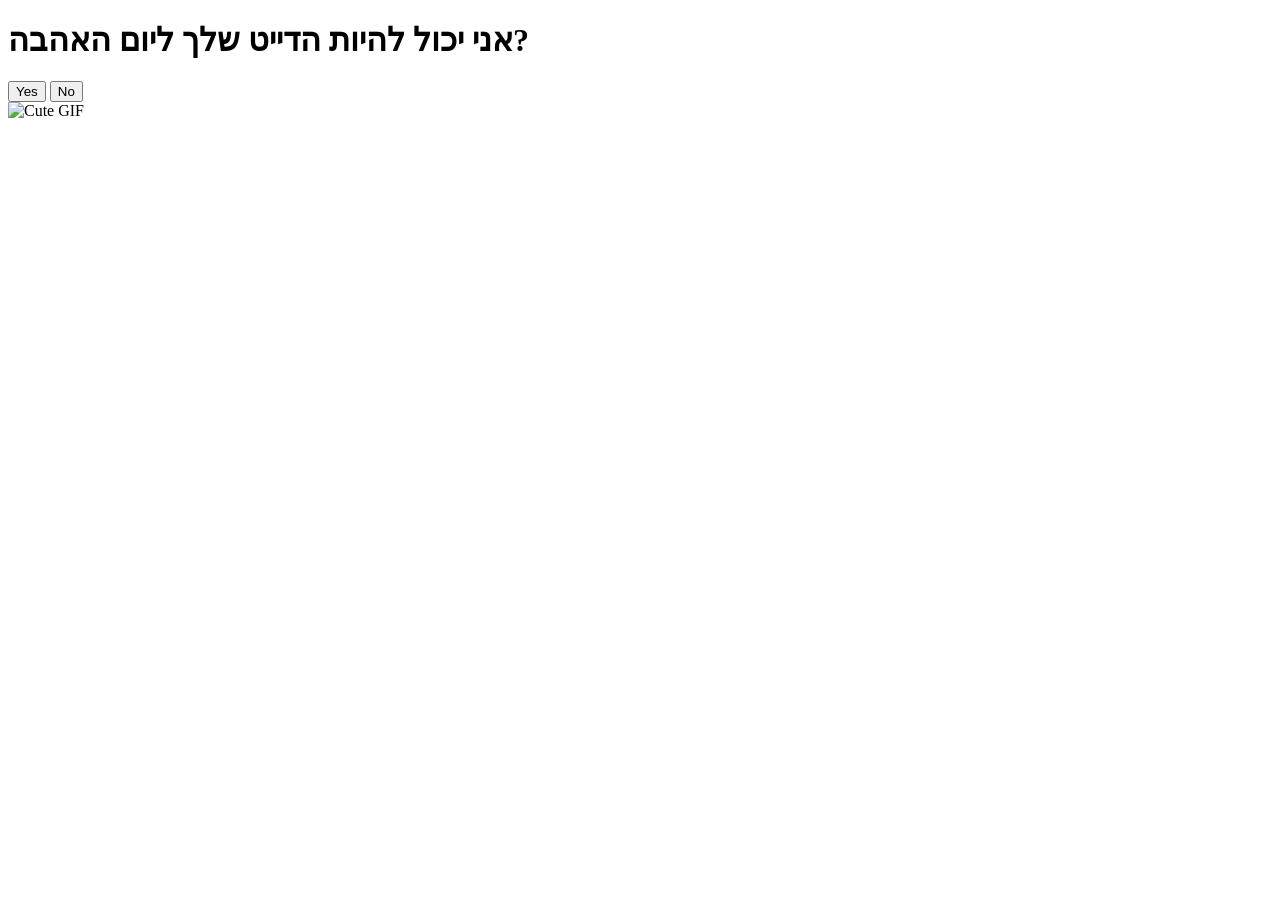
==== index.html @ 95f022d6 "Initial commit" ====
<!DOCTYPE html>
<html lang="en">
<head>
    <meta charset="UTF-8">
    <meta name="viewport" content="width=device-width, initial-scale=1.0">
    <title>אני יכול להיות הדייט שלך ליום האהבה?</title>
    <link rel="stylesheet" href="styles.css">
</head>
<body>
    <div class="container">
        <h1>אני יכול להיות הדייט שלך ליום האהבה?</h1>
        <div class="buttons">
            <button class="yes-button" onclick="handleYesClick()">Yes</button>
            <button class="no-button" onclick="handleNoClick()">No</button>
        </div>
        <div class="gif_container">
            <img src="https://media1.giphy.com/media/v1.Y2lkPTc5MGI3NjExbW5lenZyZHI5OXM2eW95b3pmMG40cWVrMDhtNjVuM3A4dGNxa2g2dSZlcD12MV9pbnRlcm5hbF9naWZfYnlfaWQmY3Q9cw/VM1fcpu2bKs1e2Kdbj/giphy.gif" alt="Cute GIF">
        </div>
    </div>
    <script src="script.js"></script>
</body>
</html>
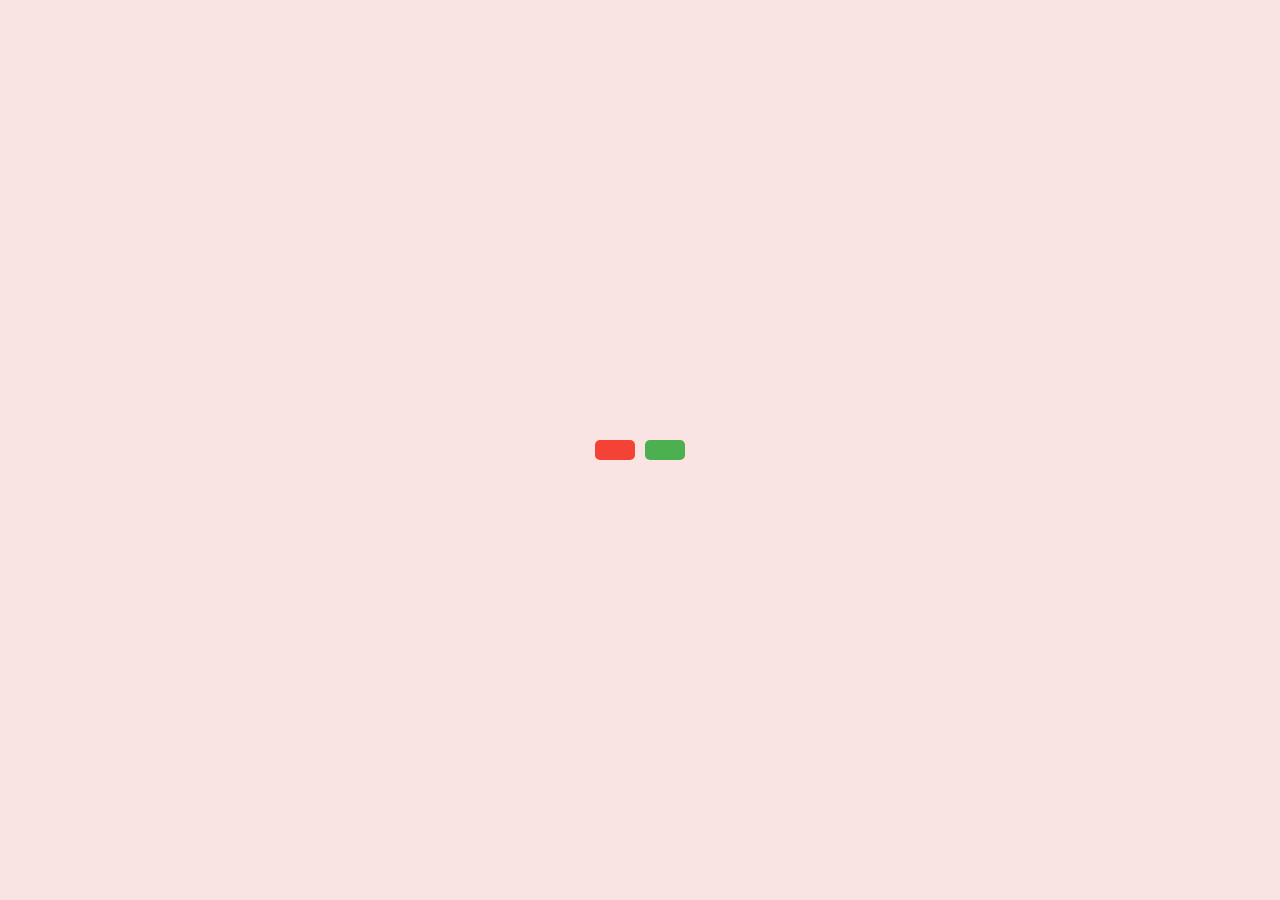
==== commit b7f6ef7a: "Update index.html" ====
--- a/index.html
+++ b/index.html
@@ -1,22 +1,42 @@
 <!DOCTYPE html>
-<html lang="en">
+<html lang="he" dir="rtl">
 <head>
     <meta charset="UTF-8">
     <meta name="viewport" content="width=device-width, initial-scale=1.0">
-    <title>אני יכול להיות הדייט שלך ליום האהבה?</title>
+    <title></title>
     <link rel="stylesheet" href="styles.css">
+    <script src="texts.js" defer></script>
+    <script src="script.js" defer></script>
 </head>
-<body>
-    <div class="container">
-        <h1>אני יכול להיות הדייט שלך ליום האהבה?</h1>
+<body data-page="home">
+    <main class="container">
+        <h1 data-text="heading" dir="auto"></h1>
+
         <div class="buttons">
-            <button class="yes-button" onclick="handleYesClick()">Yes</button>
-            <button class="no-button" onclick="handleNoClick()">No</button>
+            <button
+                class="yes-button"
+                type="button"
+                data-text="yesButton"
+                dir="auto"
+                onclick="handleYesClick()"
+            ></button>
+
+            <button
+                class="no-button"
+                type="button"
+                data-text="noButton"
+                dir="auto"
+                onclick="handleNoClick()"
+            ></button>
         </div>
+
         <div class="gif_container">
-            <img src="https://media1.giphy.com/media/v1.Y2lkPTc5MGI3NjExbW5lenZyZHI5OXM2eW95b3pmMG40cWVrMDhtNjVuM3A4dGNxa2g2dSZlcD12MV9pbnRlcm5hbF9naWZfYnlfaWQmY3Q9cw/VM1fcpu2bKs1e2Kdbj/giphy.gif" alt="Cute GIF">
+            <img
+                src="https://media1.giphy.com/media/v1.Y2lkPTc5MGI3NjExbW5lenZyZHI5OXM2eW95b3pmMG40cWVrMDhtNjVuM3A4dGNxa2g2dSZlcD12MV9pbnRlcm5hbF9naWZfYnlfaWQmY3Q9cw/VM1fcpu2bKs1e2Kdbj/giphy.gif"
+                data-text-alt="imageAlt"
+                alt=""
+            >
         </div>
-    </div>
-    <script src="script.js"></script>
+    </main>
 </body>
-</html>+</html>
--- a/styles.css
+++ b/styles.css
@@ -0,0 +1,89 @@
+* {
+    box-sizing: border-box;
+}
+
+html {
+    direction: rtl;
+}
+
+body {
+    display: flex;
+    min-height: 100vh;
+    min-height: 100svh;
+    margin: 0;
+    padding-block: 1.25rem;
+    padding-inline: 1rem;
+    align-items: center;
+    justify-content: center;
+    background-color: #f9e3e3;
+    font-family: Arial, sans-serif;
+    direction: rtl;
+}
+
+.container {
+    inline-size: min(100%, 56rem);
+    text-align: center;
+}
+
+h1 {
+    margin-block: 0;
+    color: #d32f2f;
+    font-size: clamp(2rem, 7vw, 2.5rem);
+    line-height: 1.25;
+    text-align: center;
+}
+
+.buttons {
+    display: flex;
+    flex-wrap: wrap;
+    gap: 0.625rem;
+    align-items: center;
+    justify-content: center;
+    margin-block-start: 1.25rem;
+}
+
+.yes-button,
+.no-button {
+    max-inline-size: 100%;
+    padding-block: 0.625rem;
+    padding-inline: 1.25rem;
+    border: none;
+    border-radius: 5px;
+    color: white;
+    font-family: inherit;
+    font-size: 1.5em;
+    line-height: 1.2;
+    text-align: center;
+    overflow-wrap: anywhere;
+    unicode-bidi: plaintext;
+    cursor: pointer;
+}
+
+.yes-button {
+    background-color: #4caf50;
+}
+
+.no-button {
+    background-color: #f44336;
+}
+
+.gif_container img {
+    display: block;
+    max-inline-size: 100%;
+    block-size: auto;
+    margin-block-start: 1.25rem;
+    margin-inline: auto;
+    border-radius: 10px;
+}
+
+@media (max-width: 30rem) {
+    .buttons {
+        gap: 0.5rem;
+    }
+
+    .yes-button,
+    .no-button {
+        padding-inline: 1rem;
+        font-size: 1.25em;
+    }
+}
